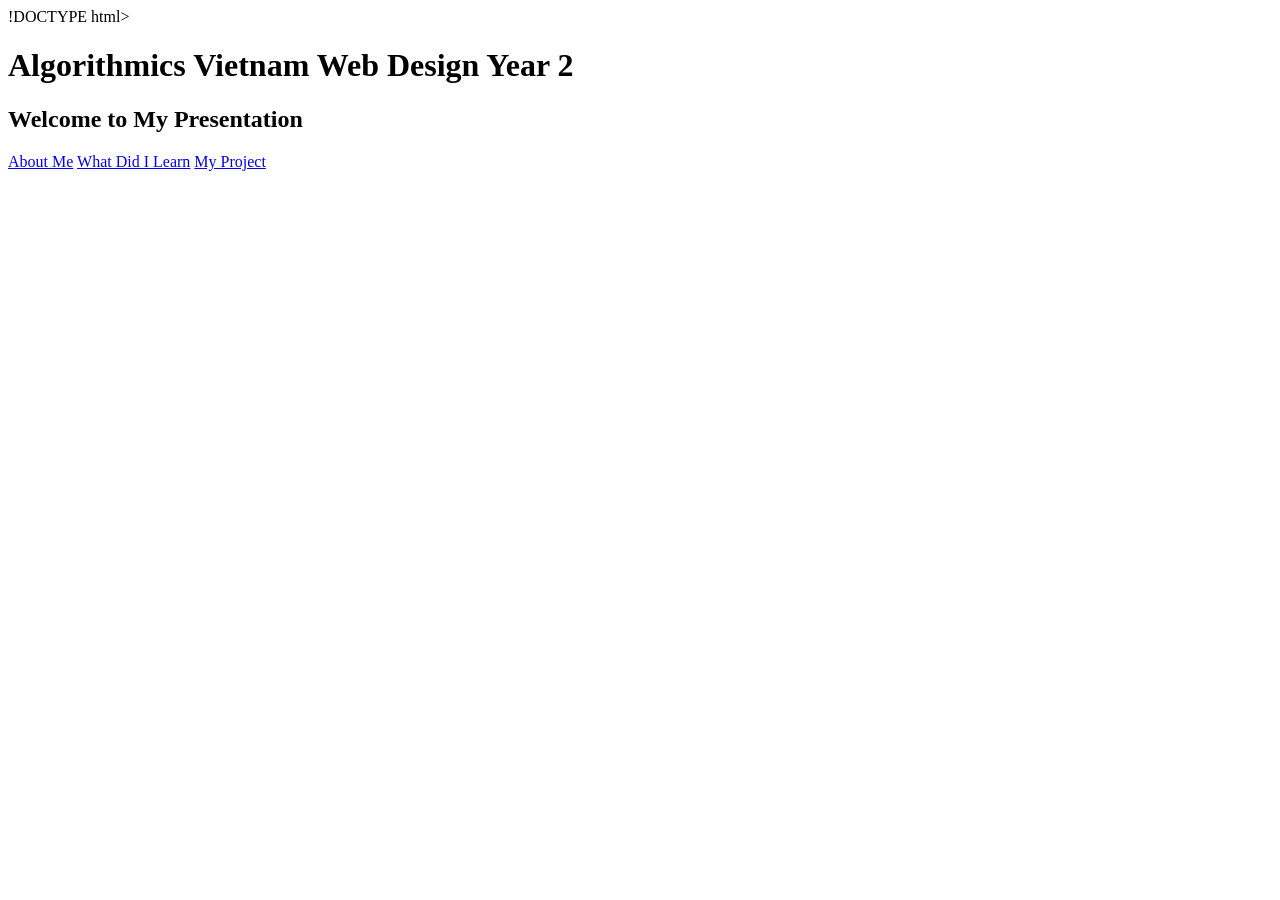
==== index.html @ a1eb36e7 "Create index.html" ====
!DOCTYPE html>
<html lang="en">
<head>
  <meta charset="UTF-8">
  <title>Welcome Page</title>
  <link rel="stylesheet" href="style.css">
</head>
<body>
  <h1>Algorithmics Vietnam Web Design Year 2</h1>
  <h2>Welcome to My Presentation</h2>


  <div class="button-container">
    <a href="about.html" class="btn">About Me</a>
    <a href="learn.html" class="btn">What Did I Learn</a>
    <a href="project.html" class="btn">My Project</a>
  </div>
</body>
</html>
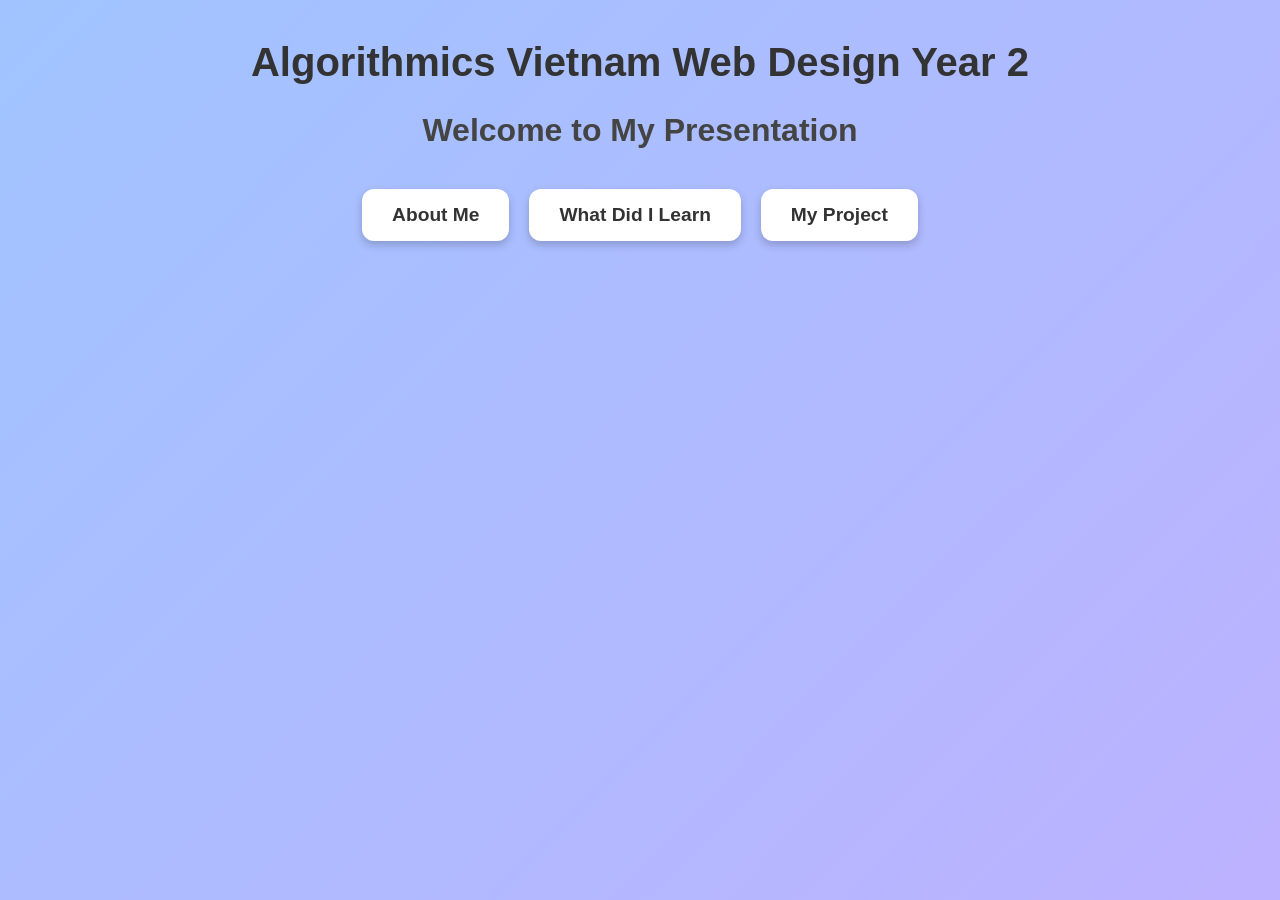
==== commit 79181d95: "Update index.html" ====
--- a/index.html
+++ b/index.html
@@ -1,4 +1,4 @@
-!DOCTYPE html>
+
 <html lang="en">
 <head>
   <meta charset="UTF-8">
--- a/style.css
+++ b/style.css
@@ -0,0 +1,51 @@
+body {
+  margin: 0;
+  padding: 0;
+  font-family: Arial, sans-serif;
+  color: #333;
+  text-align: center;
+  background: linear-gradient(135deg, #a0c4ff, #bdb2ff);
+}
+
+
+h1 {
+  font-size: 2.5rem;
+  margin-top: 40px;
+  margin-bottom: 10px;
+}
+
+
+h2 {
+  font-size: 2rem;
+  margin-bottom: 40px;
+  color: #444;
+}
+
+
+.button-container {
+  display: flex;
+  gap: 20px;
+  flex-wrap: wrap;
+  justify-content: center;
+  margin-bottom: 60px;
+}
+
+
+.btn {
+  display: inline-block;
+  padding: 15px 30px;
+  font-size: 1.2rem;
+  font-weight: bold;
+  text-decoration: none;
+  border-radius: 12px;
+  background-color: white;
+  color: #333;
+  box-shadow: 0 4px 8px rgba(0,0,0,0.2);
+  transition: transform 0.2s, background-color 0.3s;
+}
+
+
+.btn:hover {
+  background-color: #f0f0f0;
+  transform: scale(1.05);
+}
